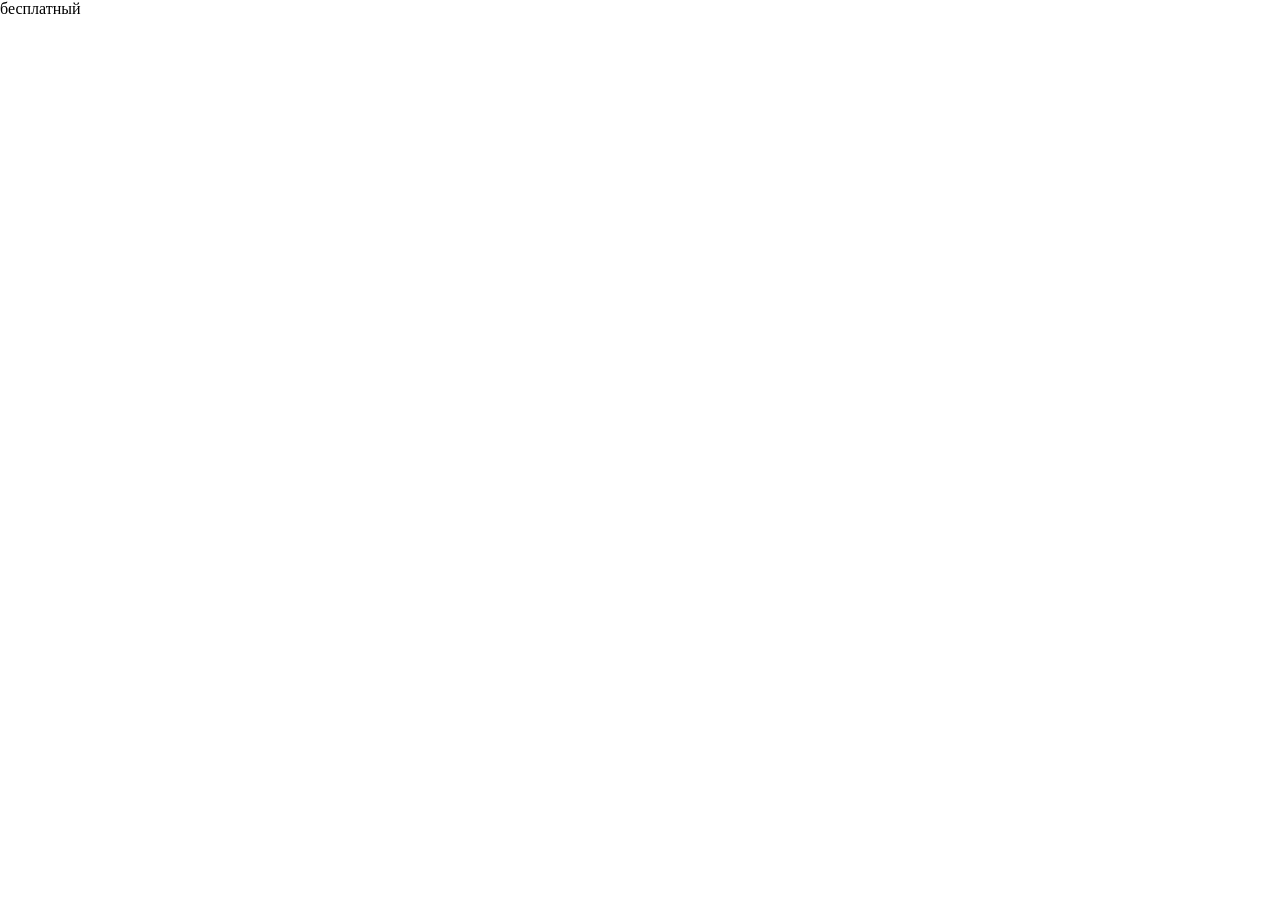
==== admin.html @ f6c2f5ea "first test" ====
<!DOCTYPE HTML>
<html lang="ru">
<head>
	<meta charset="utf-8">
	<title>АДМИНИСТРАТОР IKIRA BATTERY</title>
	<meta name="viewport" content="width=device-width, initial-scale=1.0, minimum-scale=1.0, maximum-scale=1.0, minimal-ui, user-scalable=no" />
	<link rel="stylesheet" type="text/css" href="/media/css/main.css">
	<link rel="stylesheet" type="text/css" href="/media/css/admin.css">
	<link rel="stylesheet" type="text/css" href="/media/css/fonts.css">
</head>
<body>бесплатный</body>
</html>
---- media/css/main.css ----
:root {
	--font: ;

	--font-text-xl: normal 1.1875rem/1.75rem var(--font);
	--font-text-l: normal 1.0625rem/1.5rem var(--font);
	--font-text-m: normal 0.9375rem/1.5rem var(--font);
	--font-text-s: normal 0.8125/1.25rem var(--font);
	--font-text-xs: normal 0.6875/1rem var(--font);

	--font-heading-1: bold 3.125rem/3.5rem var(--font);
	--font-heading-2: bold 2.75rem/3rem var(--font);
	--font-heading-3: bold 2.25rem/2.5rem var(--font);
	--font-heading-4: bold 1.75rem/2rem var(--font);
	--font-heading-5: bold 1.5rem/1.75rem var(--font);
	--font-heading-6: bold 1.25rem/1.5rem var(--font);

	--color-ikira-red: #cc0000;
}

* {
	margin: 0px;
	padding: 0px;
	box-sizing: border-box;
	text-rendering: optimizeLegibility;
}

html {
	font-size: 16px;
	font: var(--font-text-s);
}
---- media/css/fonts.css ----
@font-face {
    font-family: 'Roboto';
    src: url('Roboto-BlackItalic.woff2') format('woff2'),
        url('Roboto-BlackItalic.woff') format('woff'),
        url('Roboto-BlackItalic.ttf') format('truetype');
    font-weight: 900;
    font-style: italic;
}

@font-face {
    font-family: 'Roboto';
    src: url('Roboto-Bold.woff2') format('woff2'),
        url('Roboto-Bold.woff') format('woff'),
        url('Roboto-Bold.ttf') format('truetype');
    font-weight: bold;
    font-style: normal;
}

@font-face {
    font-family: 'Roboto';
    src: url('Roboto-BoldItalic.woff2') format('woff2'),
        url('Roboto-BoldItalic.woff') format('woff'),
        url('Roboto-BoldItalic.ttf') format('truetype');
    font-weight: bold;
    font-style: italic;
}

@font-face {
    font-family: 'Roboto';
    src: url('Roboto-LightItalic.woff2') format('woff2'),
        url('Roboto-LightItalic.woff') format('woff'),
        url('Roboto-LightItalic.ttf') format('truetype');
    font-weight: 300;
    font-style: italic;
}

@font-face {
    font-family: 'Roboto';
    src: url('Roboto-Regular.woff2') format('woff2'),
        url('Roboto-Regular.woff') format('woff'),
        url('Roboto-Regular.ttf') format('truetype');
    font-weight: normal;
    font-style: normal;
}

@font-face {
    font-family: 'Roboto';
    src: url('Roboto-ThinItalic.woff2') format('woff2'),
        url('Roboto-ThinItalic.woff') format('woff'),
        url('Roboto-ThinItalic.ttf') format('truetype');
    font-weight: 100;
    font-style: italic;
}

@font-face {
    font-family: 'Roboto';
    src: url('Roboto-Black.woff2') format('woff2'),
        url('Roboto-Black.woff') format('woff'),
        url('Roboto-Black.ttf') format('truetype');
    font-weight: 900;
    font-style: normal;
}

@font-face {
    font-family: 'Roboto';
    src: url('Roboto-MediumItalic.woff2') format('woff2'),
        url('Roboto-MediumItalic.woff') format('woff'),
        url('Roboto-MediumItalic.ttf') format('truetype');
    font-weight: 500;
    font-style: italic;
}

@font-face {
    font-family: 'Roboto';
    src: url('Roboto-Thin.woff2') format('woff2'),
        url('Roboto-Thin.woff') format('woff'),
        url('Roboto-Thin.ttf') format('truetype');
    font-weight: 100;
    font-style: normal;
}

@font-face {
    font-family: 'Roboto';
    src: url('Roboto-Light.woff2') format('woff2'),
        url('Roboto-Light.woff') format('woff'),
        url('Roboto-Light.ttf') format('truetype');
    font-weight: 300;
    font-style: normal;
}

@font-face {
    font-family: 'Roboto';
    src: url('Roboto-Italic.woff2') format('woff2'),
        url('Roboto-Italic.woff') format('woff'),
        url('Roboto-Italic.ttf') format('truetype');
    font-weight: normal;
    font-style: italic;
}

@font-face {
    font-family: 'Roboto';
    src: url('Roboto-Medium.woff2') format('woff2'),
        url('Roboto-Medium.woff') format('woff'),
        url('Roboto-Medium.ttf') format('truetype');
    font-weight: 500;
    font-style: normal;
}
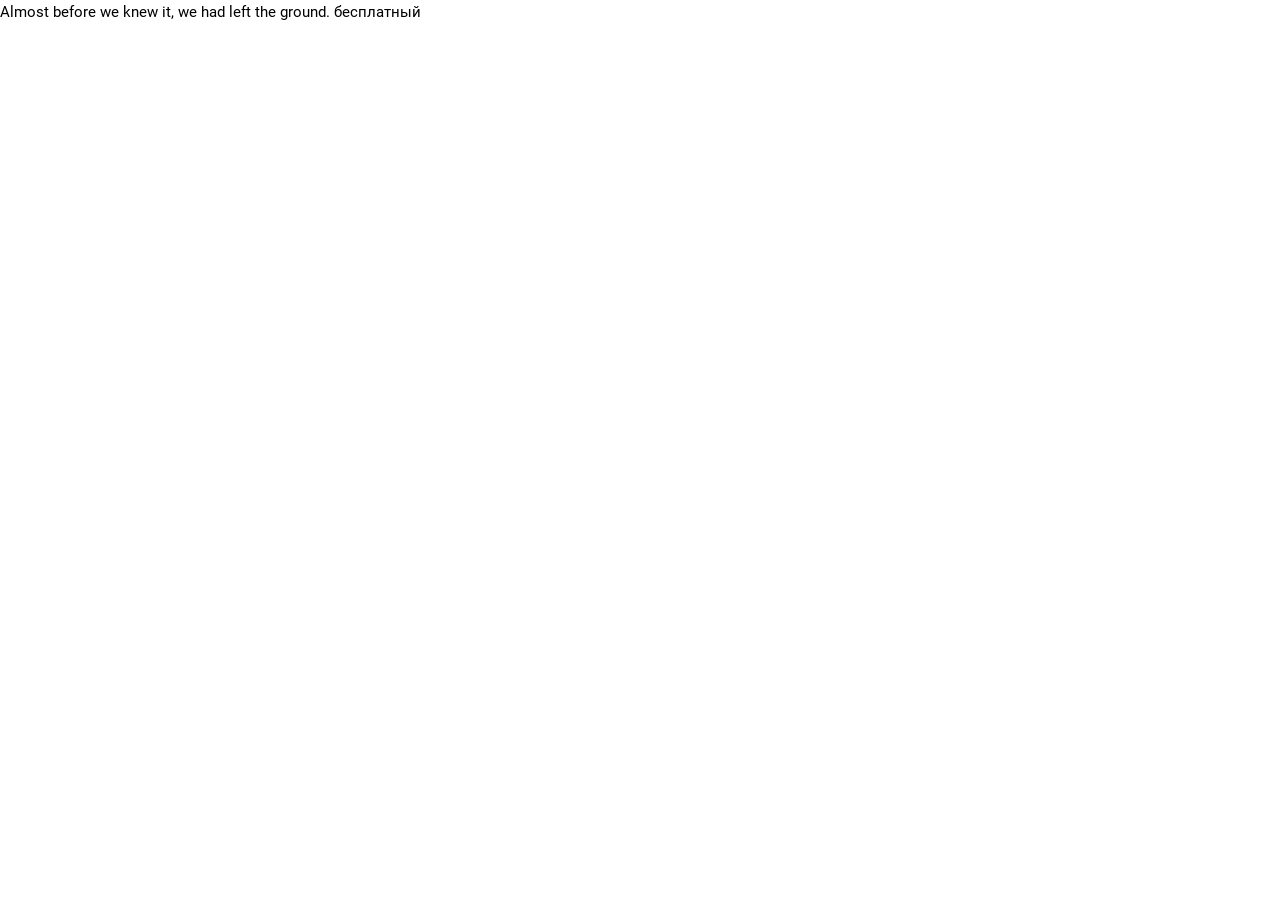
==== commit bec1d920: "Font Roboto added" ====
--- a/admin.html
+++ b/admin.html
@@ -8,5 +8,5 @@
 	<link rel="stylesheet" type="text/css" href="/media/css/admin.css">
 	<link rel="stylesheet" type="text/css" href="/media/css/fonts.css">
 </head>
-<body>бесплатный</body>
+<body><div class="test">Almost before we knew it, we had left the ground. бесплатный</div></body>
 </html>
--- a/media/css/main.css
+++ b/media/css/main.css
@@ -1,11 +1,11 @@
 :root {
-	--font: ;
+	--font: 'Roboto';
 
 	--font-text-xl: normal 1.1875rem/1.75rem var(--font);
 	--font-text-l: normal 1.0625rem/1.5rem var(--font);
 	--font-text-m: normal 0.9375rem/1.5rem var(--font);
-	--font-text-s: normal 0.8125/1.25rem var(--font);
-	--font-text-xs: normal 0.6875/1rem var(--font);
+	--font-text-s: normal 0.8125rem/1.25rem var(--font);
+	--font-text-xs: normal 0.6875rem/1rem var(--font);
 
 	--font-heading-1: bold 3.125rem/3.5rem var(--font);
 	--font-heading-2: bold 2.75rem/3rem var(--font);
@@ -26,5 +26,7 @@
 
 html {
 	font-size: 16px;
-	font: var(--font-text-s);
+}
+body {
+	font: var(--font-text-m);
 }
--- a/media/css/fonts.css
+++ b/media/css/fonts.css
@@ -1,107 +1,107 @@
 @font-face {
     font-family: 'Roboto';
-    src: url('Roboto-BlackItalic.woff2') format('woff2'),
-        url('Roboto-BlackItalic.woff') format('woff'),
-        url('Roboto-BlackItalic.ttf') format('truetype');
+    src: url('/media/css/fonts/roboto/Roboto-BlackItalic.woff2') format('woff2'),
+        url('/media/css/fonts/roboto/Roboto-BlackItalic.woff') format('woff'),
+        url('/media/css/fonts/roboto/Roboto-BlackItalic.ttf') format('truetype');
     font-weight: 900;
     font-style: italic;
 }
 
 @font-face {
     font-family: 'Roboto';
-    src: url('Roboto-Bold.woff2') format('woff2'),
-        url('Roboto-Bold.woff') format('woff'),
-        url('Roboto-Bold.ttf') format('truetype');
+    src: url('/media/css/fonts/roboto/Roboto-Bold.woff2') format('woff2'),
+        url('/media/css/fonts/roboto/Roboto-Bold.woff') format('woff'),
+        url('/media/css/fonts/roboto/Roboto-Bold.ttf') format('truetype');
     font-weight: bold;
     font-style: normal;
 }
 
 @font-face {
     font-family: 'Roboto';
-    src: url('Roboto-BoldItalic.woff2') format('woff2'),
-        url('Roboto-BoldItalic.woff') format('woff'),
-        url('Roboto-BoldItalic.ttf') format('truetype');
+    src: url('/media/css/fonts/roboto/Roboto-BoldItalic.woff2') format('woff2'),
+        url('/media/css/fonts/roboto/Roboto-BoldItalic.woff') format('woff'),
+        url('/media/css/fonts/roboto/Roboto-BoldItalic.ttf') format('truetype');
     font-weight: bold;
     font-style: italic;
 }
 
 @font-face {
     font-family: 'Roboto';
-    src: url('Roboto-LightItalic.woff2') format('woff2'),
-        url('Roboto-LightItalic.woff') format('woff'),
-        url('Roboto-LightItalic.ttf') format('truetype');
+    src: url('/media/css/fonts/roboto/Roboto-LightItalic.woff2') format('woff2'),
+        url('/media/css/fonts/roboto/Roboto-LightItalic.woff') format('woff'),
+        url('/media/css/fonts/roboto/Roboto-LightItalic.ttf') format('truetype');
     font-weight: 300;
     font-style: italic;
 }
 
 @font-face {
     font-family: 'Roboto';
-    src: url('Roboto-Regular.woff2') format('woff2'),
-        url('Roboto-Regular.woff') format('woff'),
-        url('Roboto-Regular.ttf') format('truetype');
+    src: url('/media/css/fonts/roboto/Roboto-Regular.woff2') format('woff2'),
+        url('/media/css/fonts/roboto/Roboto-Regular.woff') format('woff'),
+        url('/media/css/fonts/roboto/Roboto-Regular.ttf') format('truetype');
     font-weight: normal;
     font-style: normal;
 }
 
 @font-face {
     font-family: 'Roboto';
-    src: url('Roboto-ThinItalic.woff2') format('woff2'),
-        url('Roboto-ThinItalic.woff') format('woff'),
-        url('Roboto-ThinItalic.ttf') format('truetype');
+    src: url('/media/css/fonts/roboto/Roboto-ThinItalic.woff2') format('woff2'),
+        url('/media/css/fonts/roboto/Roboto-ThinItalic.woff') format('woff'),
+        url('/media/css/fonts/roboto/Roboto-ThinItalic.ttf') format('truetype');
     font-weight: 100;
     font-style: italic;
 }
 
 @font-face {
     font-family: 'Roboto';
-    src: url('Roboto-Black.woff2') format('woff2'),
-        url('Roboto-Black.woff') format('woff'),
-        url('Roboto-Black.ttf') format('truetype');
+    src: url('/media/css/fonts/roboto/Roboto-Black.woff2') format('woff2'),
+        url('/media/css/fonts/roboto/Roboto-Black.woff') format('woff'),
+        url('/media/css/fonts/roboto/Roboto-Black.ttf') format('truetype');
     font-weight: 900;
     font-style: normal;
 }
 
 @font-face {
     font-family: 'Roboto';
-    src: url('Roboto-MediumItalic.woff2') format('woff2'),
-        url('Roboto-MediumItalic.woff') format('woff'),
-        url('Roboto-MediumItalic.ttf') format('truetype');
+    src: url('/media/css/fonts/roboto/Roboto-MediumItalic.woff2') format('woff2'),
+        url('/media/css/fonts/roboto/Roboto-MediumItalic.woff') format('woff'),
+        url('/media/css/fonts/roboto/Roboto-MediumItalic.ttf') format('truetype');
     font-weight: 500;
     font-style: italic;
 }
 
 @font-face {
     font-family: 'Roboto';
-    src: url('Roboto-Thin.woff2') format('woff2'),
-        url('Roboto-Thin.woff') format('woff'),
-        url('Roboto-Thin.ttf') format('truetype');
+    src: url('/media/css/fonts/roboto/Roboto-Thin.woff2') format('woff2'),
+        url('/media/css/fonts/roboto/Roboto-Thin.woff') format('woff'),
+        url('/media/css/fonts/roboto/Roboto-Thin.ttf') format('truetype');
     font-weight: 100;
     font-style: normal;
 }
 
 @font-face {
     font-family: 'Roboto';
-    src: url('Roboto-Light.woff2') format('woff2'),
-        url('Roboto-Light.woff') format('woff'),
-        url('Roboto-Light.ttf') format('truetype');
+    src: url('/media/css/fonts/roboto/Roboto-Light.woff2') format('woff2'),
+        url('/media/css/fonts/roboto/Roboto-Light.woff') format('woff'),
+        url('/media/css/fonts/roboto/Roboto-Light.ttf') format('truetype');
     font-weight: 300;
     font-style: normal;
 }
 
 @font-face {
     font-family: 'Roboto';
-    src: url('Roboto-Italic.woff2') format('woff2'),
-        url('Roboto-Italic.woff') format('woff'),
-        url('Roboto-Italic.ttf') format('truetype');
+    src: url('/media/css/fonts/roboto/Roboto-Italic.woff2') format('woff2'),
+        url('/media/css/fonts/roboto/Roboto-Italic.woff') format('woff'),
+        url('/media/css/fonts/roboto/Roboto-Italic.ttf') format('truetype');
     font-weight: normal;
     font-style: italic;
 }
 
 @font-face {
     font-family: 'Roboto';
-    src: url('Roboto-Medium.woff2') format('woff2'),
-        url('Roboto-Medium.woff') format('woff'),
-        url('Roboto-Medium.ttf') format('truetype');
+    src: url('/media/css/fonts/roboto/Roboto-Medium.woff2') format('woff2'),
+        url('/media/css/fonts/roboto/Roboto-Medium.woff') format('woff'),
+        url('/media/css/fonts/roboto/Roboto-Medium.ttf') format('truetype');
     font-weight: 500;
     font-style: normal;
 }
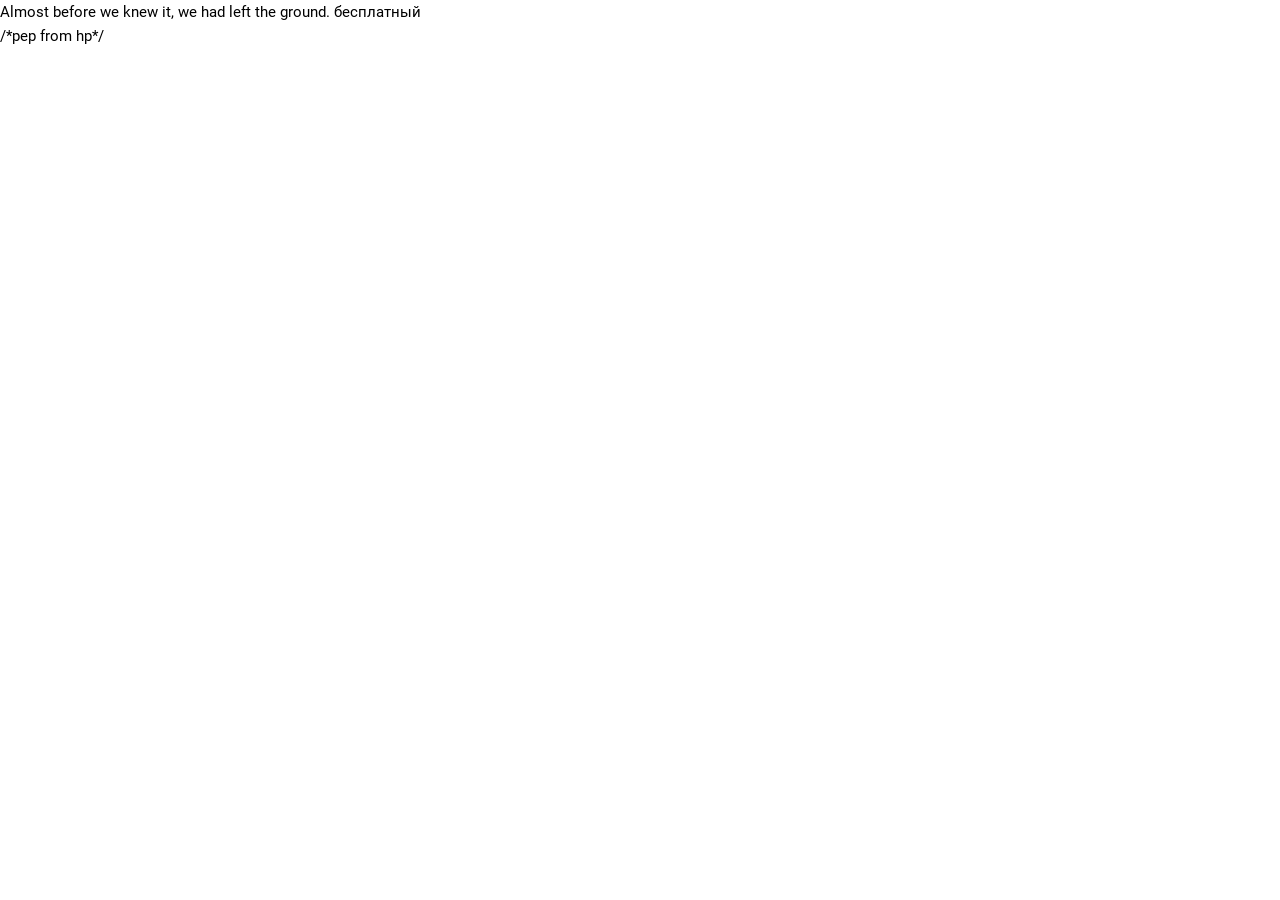
==== commit 2e87f72e: "test from hp" ====
--- a/admin.html
+++ b/admin.html
@@ -9,4 +9,6 @@
 	<link rel="stylesheet" type="text/css" href="/media/css/fonts.css">
 </head>
 <body><div class="test">Almost before we knew it, we had left the ground. бесплатный</div></body>
-</html>+</html>
+
+/*pep from hp*/
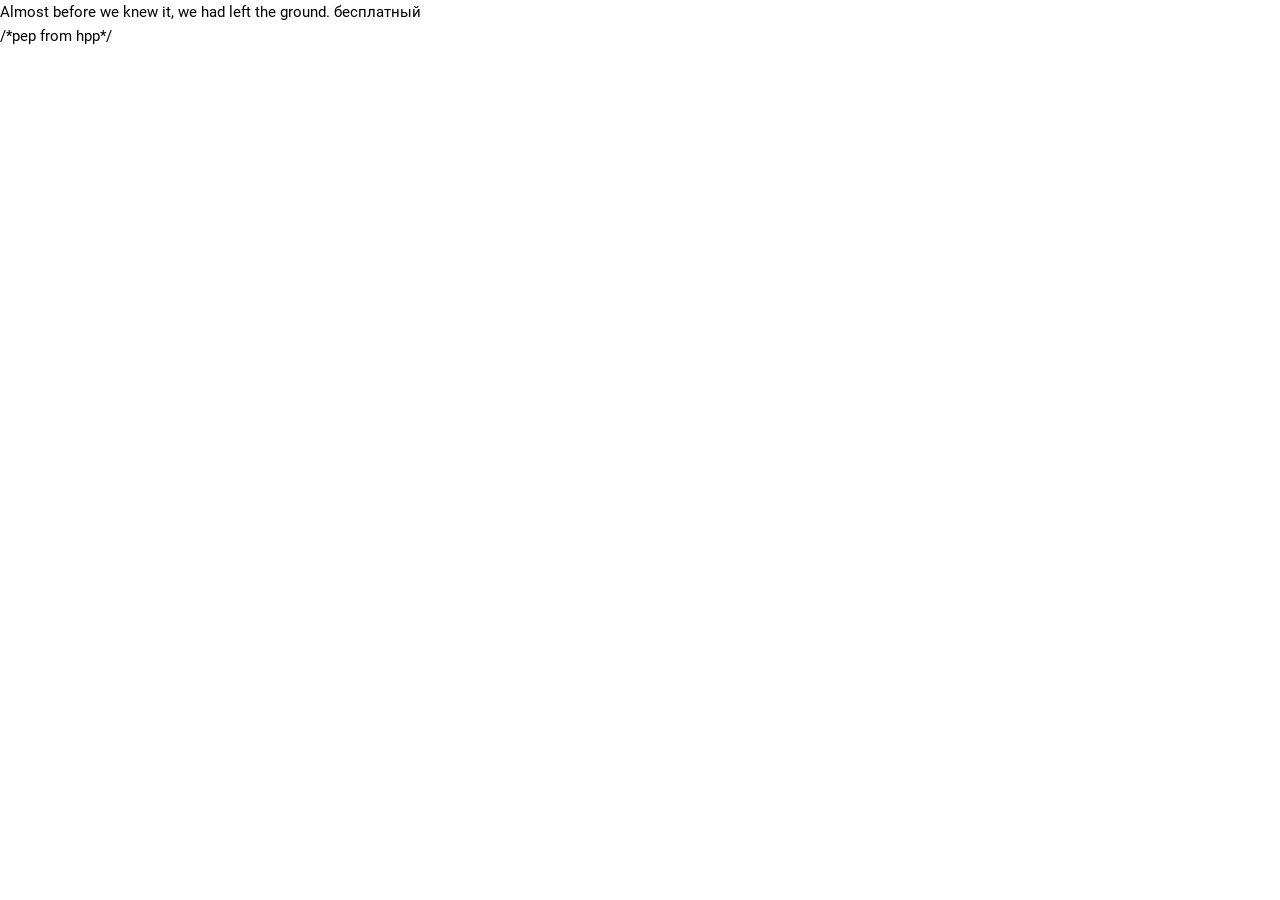
==== commit c94a5eb1: "from hp" ====
--- a/admin.html
+++ b/admin.html
@@ -11,4 +11,4 @@
 <body><div class="test">Almost before we knew it, we had left the ground. бесплатный</div></body>
 </html>
 
-/*pep from hp*/+/*pep from hpp*/
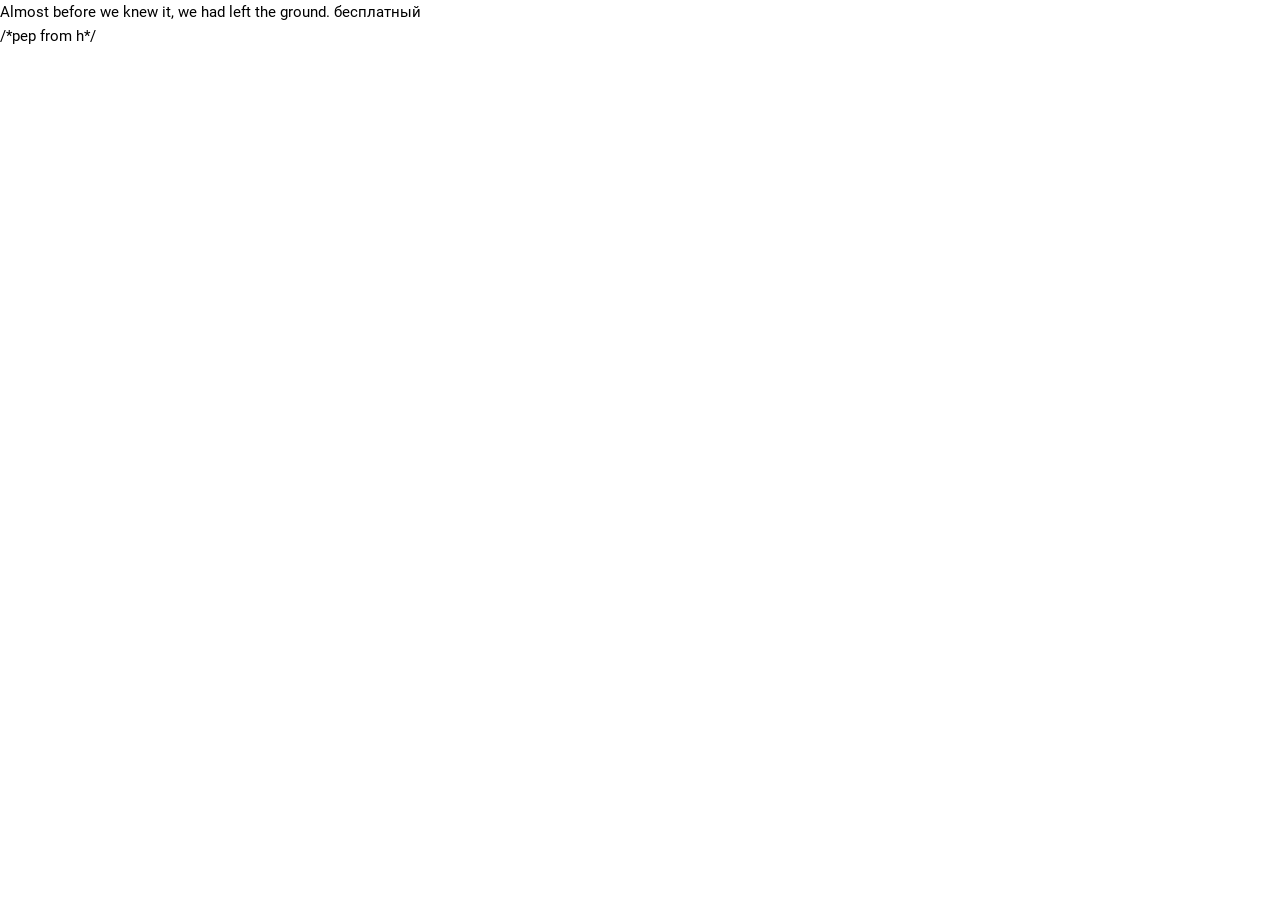
==== commit ae96fe7c: "from hp" ====
--- a/admin.html
+++ b/admin.html
@@ -11,4 +11,4 @@
 <body><div class="test">Almost before we knew it, we had left the ground. бесплатный</div></body>
 </html>
 
-/*pep from hpp*/+/*pep from h*/
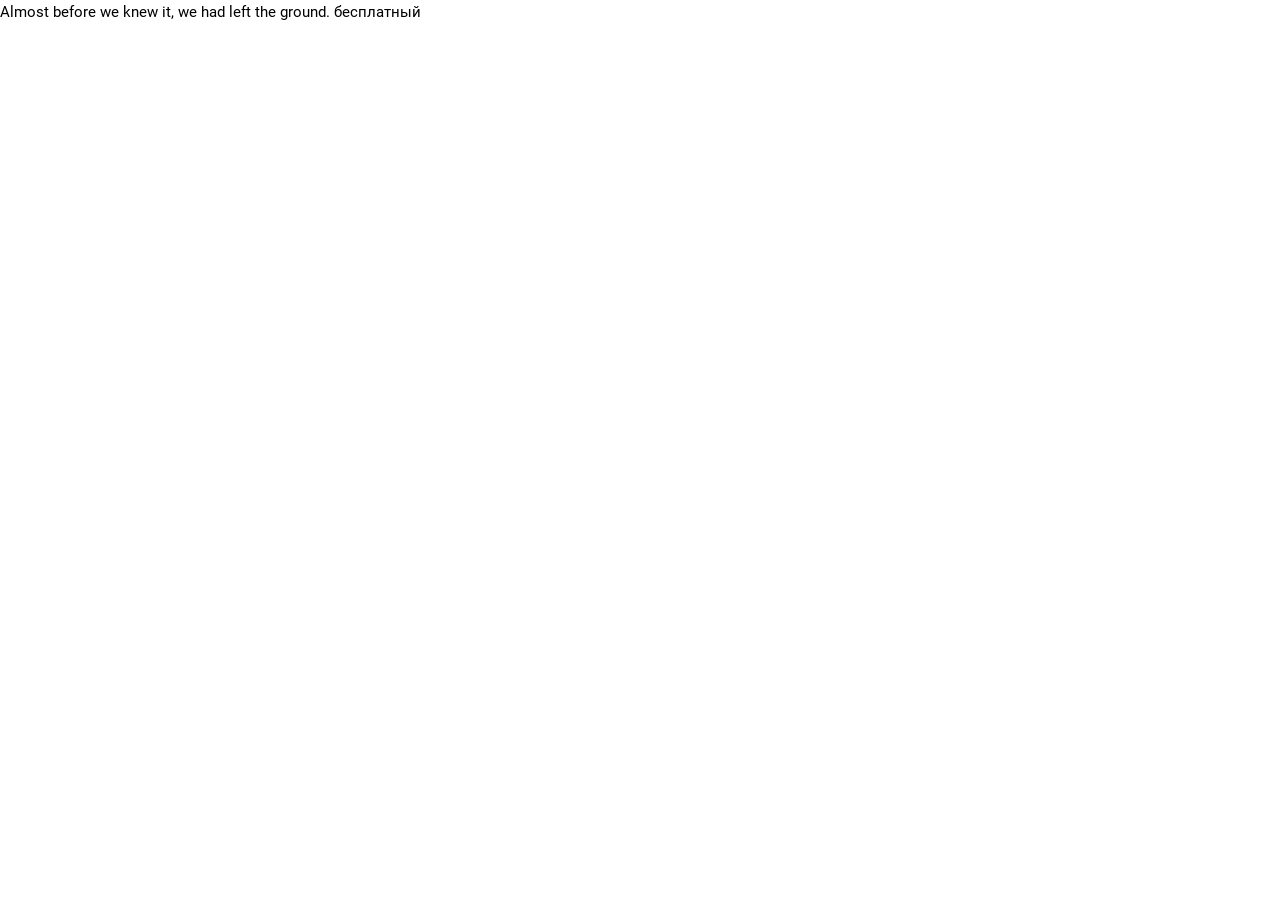
==== commit c5659fd0: "go" ====
--- a/admin.html
+++ b/admin.html
@@ -9,6 +9,4 @@
 	<link rel="stylesheet" type="text/css" href="/media/css/fonts.css">
 </head>
 <body><div class="test">Almost before we knew it, we had left the ground. бесплатный</div></body>
-</html>
-
-/*pep from h*/+</html>
